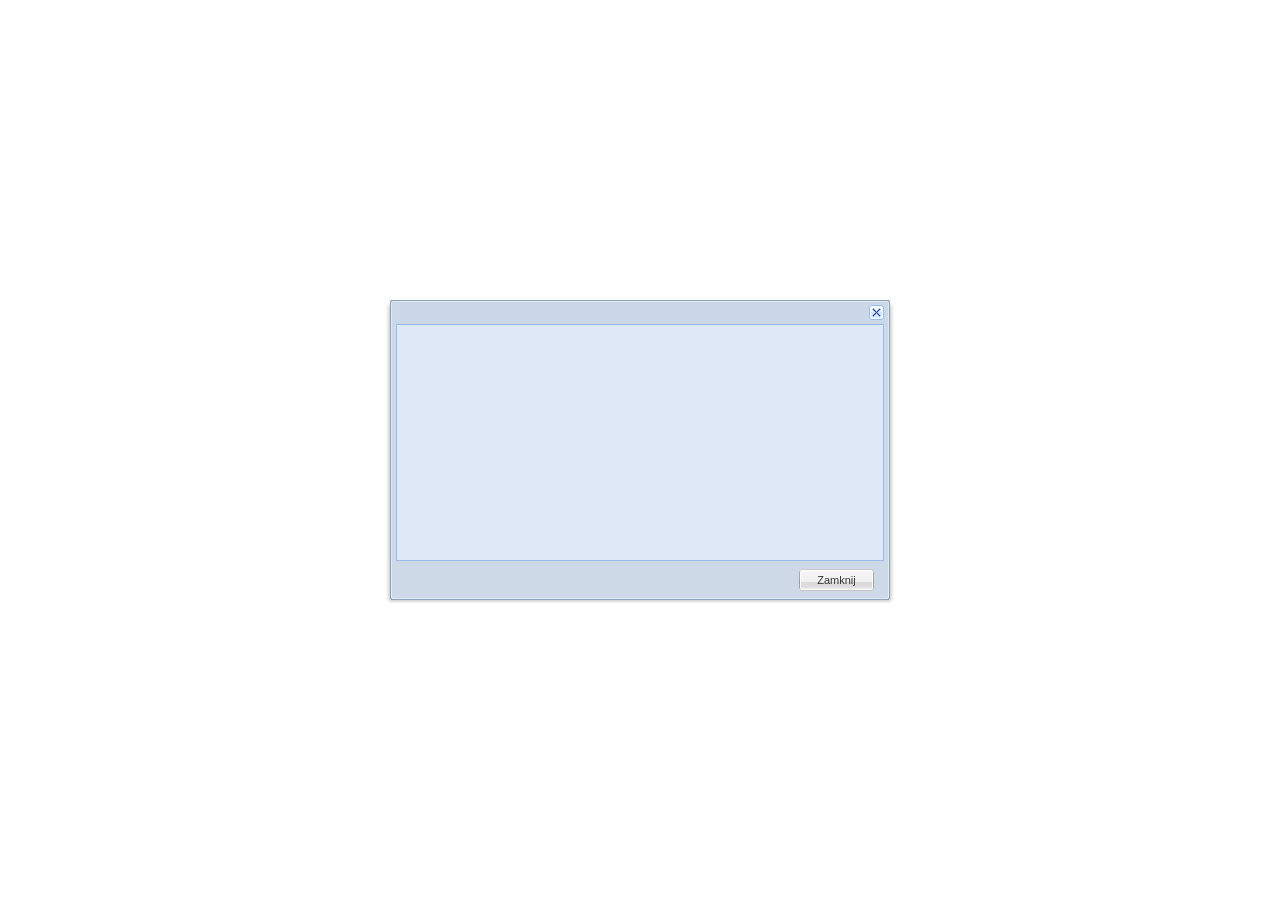
==== public/index.html @ 8df60eb4 "Extjs resources + application.js" ====
<!DOCTYPE html PUBLIC "-//W3C//DTD XHTML 1.0 Transitional//EN" "http://www.w3.org/TR/xhtml1/DTD/xhtml1-transitional.dtd">
<html>
  <head>
    <meta http-equiv="Content-type" content="text/html; charset=utf-8" />
    <title>Welcome to Navicyc</title>
    <link rel="stylesheet" type="text/css" href="stylesheets/extjs/ext-all.css"/>
    <script type="text/javascript" src="javascripts/extjs/ext-base.js">
    </script>
    <script type="text/javascript" src="javascripts/extjs/ext-all.js">
    </script>
    <script type="text/javascript" src="javascripts/application.js">
    </script>
  </head>
  <body>
  </body>
</html>
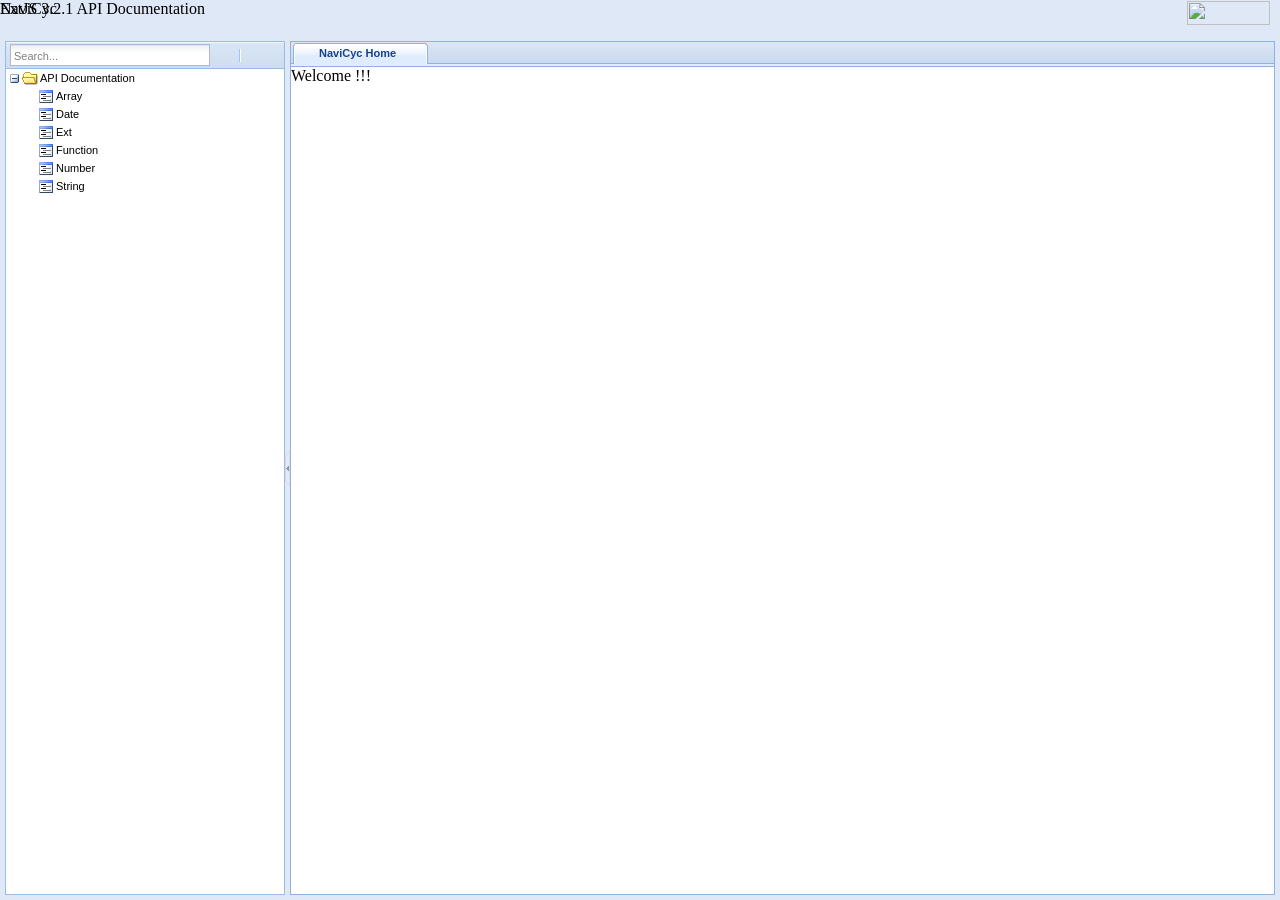
==== commit 8f39191e: "layout" ====
--- a/public/index.html
+++ b/public/index.html
@@ -2,15 +2,48 @@
 <html>
   <head>
     <meta http-equiv="Content-type" content="text/html; charset=utf-8" />
-    <title>Welcome to Navicyc</title>
+    <title>Welcome to NaviCyc</title>
     <link rel="stylesheet" type="text/css" href="stylesheets/extjs/ext-all.css"/>
     <script type="text/javascript" src="javascripts/extjs/ext-base.js">
     </script>
     <script type="text/javascript" src="javascripts/extjs/ext-all.js">
     </script>
+    <script type="text/javascript" src="javascripts/TabCloseMenu.js">
+    </script>
+    <script type="text/javascript" src="javascripts/docs.js">
+    </script>
+    <script type="text/javascript" src="javascripts/tree.js">
+    </script>
     <script type="text/javascript" src="javascripts/application.js">
     </script>
   </head>
-  <body>
+  <body scroll="no" id="docs">
+    <div id="loading-mask" style="">
+    </div>
+    <div id="loading">
+      <div class="loading-indicator">
+        <img src="resources/extanim32.gif" width="32" height="32" style="margin-right:8px;" align="absmiddle"/>Loading...
+      </div>
+    </div>
+    <div id="header">
+      <a href="http://extjs.com" style="float:right;margin-right:10px;"><img src="resources/extjs.gif" style="width:83px;height:24px;margin-top:1px;"/></a>
+      <div class="api-title">
+        ExtJS 3.2.1 API Documentation
+      </div>
+    </div>
+    <div id="header">
+      <div class="api-title">
+        NaviCyc
+      </div>
+    </div>
+    <div id="classes">
+    </div>
+    <div id="main">
+    </div>
+    <select id="search-options" style="display:none">
+      <option>Starts with</option>
+      <option>Ends with</option>
+      <option>Any Match</option>
+    </select>
   </body>
 </html>
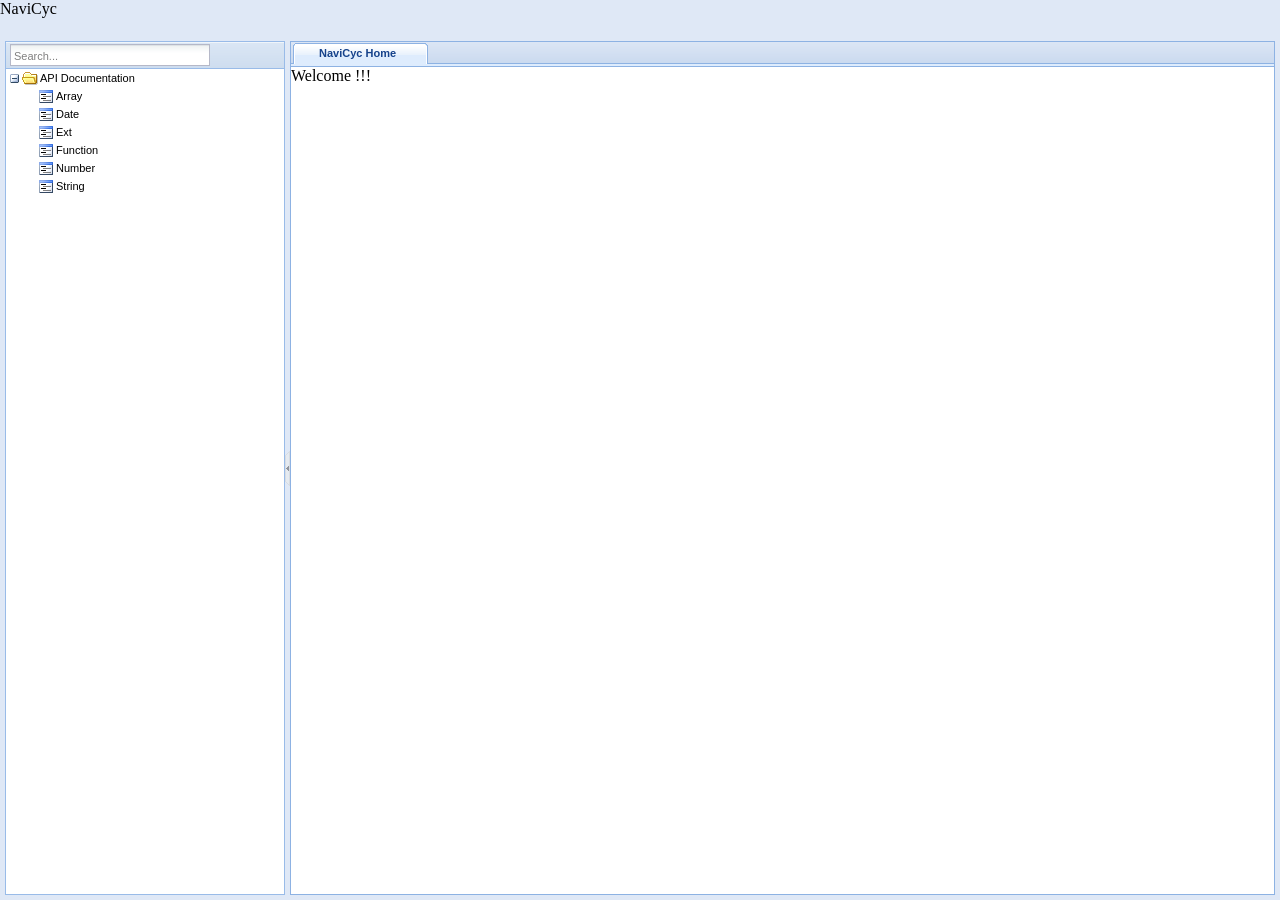
==== commit c938d1bd: "novigation" ====
--- a/public/index.html
+++ b/public/index.html
@@ -18,19 +18,6 @@
     </script>
   </head>
   <body scroll="no" id="docs">
-    <div id="loading-mask" style="">
-    </div>
-    <div id="loading">
-      <div class="loading-indicator">
-        <img src="resources/extanim32.gif" width="32" height="32" style="margin-right:8px;" align="absmiddle"/>Loading...
-      </div>
-    </div>
-    <div id="header">
-      <a href="http://extjs.com" style="float:right;margin-right:10px;"><img src="resources/extjs.gif" style="width:83px;height:24px;margin-top:1px;"/></a>
-      <div class="api-title">
-        ExtJS 3.2.1 API Documentation
-      </div>
-    </div>
     <div id="header">
       <div class="api-title">
         NaviCyc
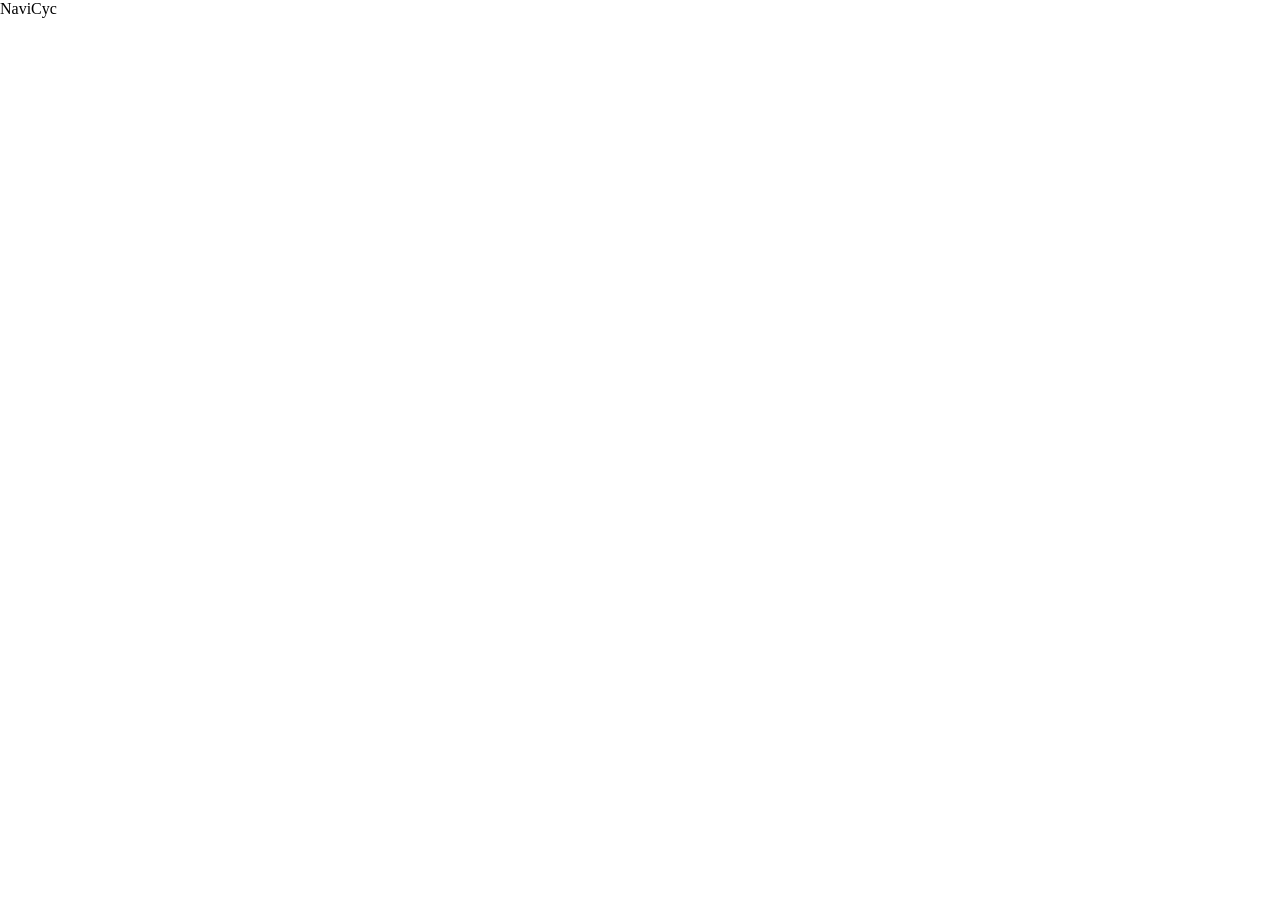
==== commit 79d42f9a: "connect with opencyc using cycr" ====
--- a/public/index.html
+++ b/public/index.html
@@ -10,9 +10,11 @@
     </script>
     <script type="text/javascript" src="javascripts/TabCloseMenu.js">
     </script>
-    <script type="text/javascript" src="javascripts/docs.js">
+    <script type="text/javascript" src="javascripts/DocPanel.js">
     </script>
-    <script type="text/javascript" src="javascripts/tree.js">
+    <script type="text/javascript" src="javascripts/MainPanel.js">
+    </script>
+    <script type="text/javascript" src="javascripts/SearchPanel.js">
     </script>
     <script type="text/javascript" src="javascripts/application.js">
     </script>
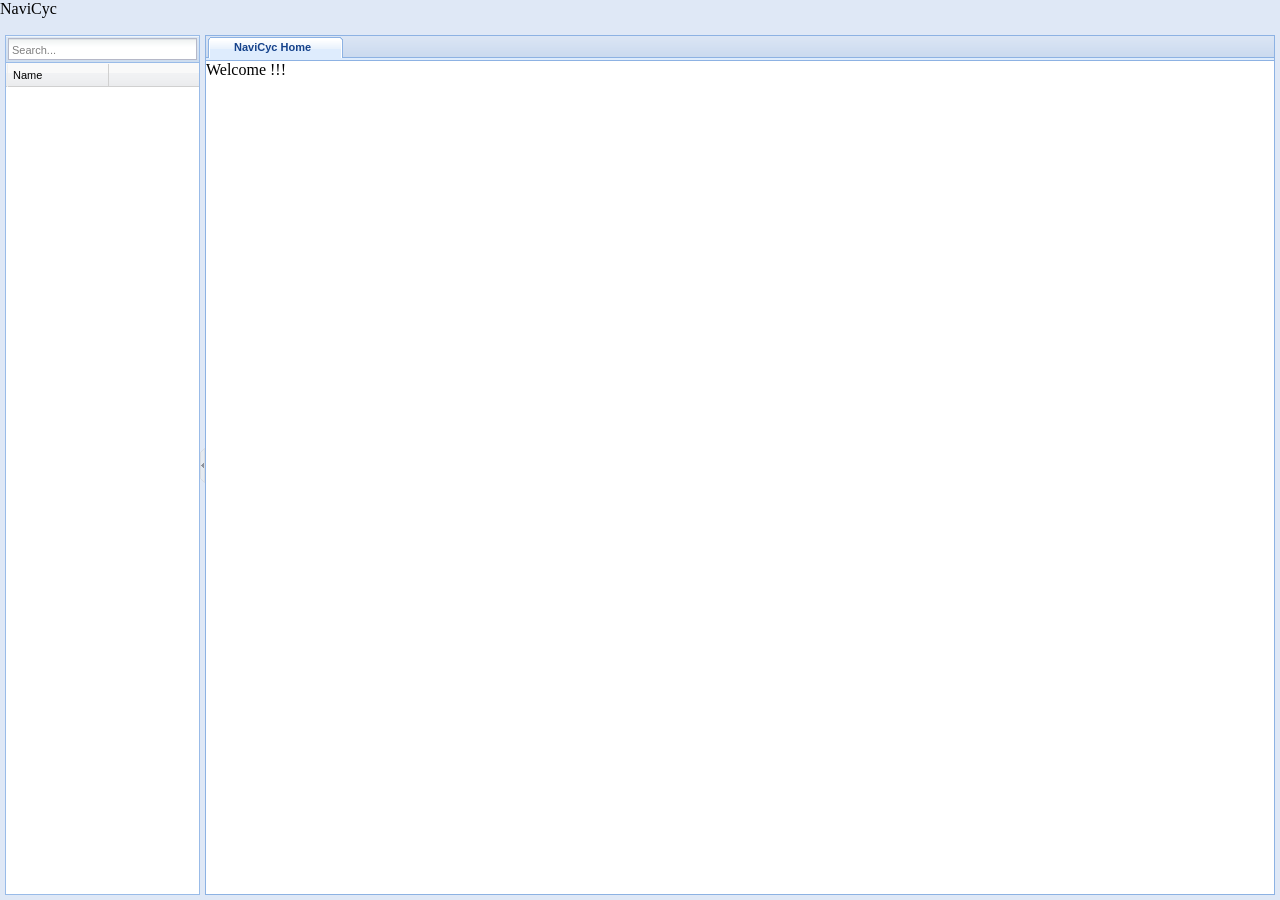
==== commit c07ac1da: "render json from symbol action" ====
--- a/public/index.html
+++ b/public/index.html
@@ -2,7 +2,7 @@
 <html>
   <head>
     <meta http-equiv="Content-type" content="text/html; charset=utf-8" />
-    <title>Welcome to NaviCyc</title>
+    <title>NaviCyc</title>
     <link rel="stylesheet" type="text/css" href="stylesheets/extjs/ext-all.css"/>
     <script type="text/javascript" src="javascripts/extjs/ext-base.js">
     </script>
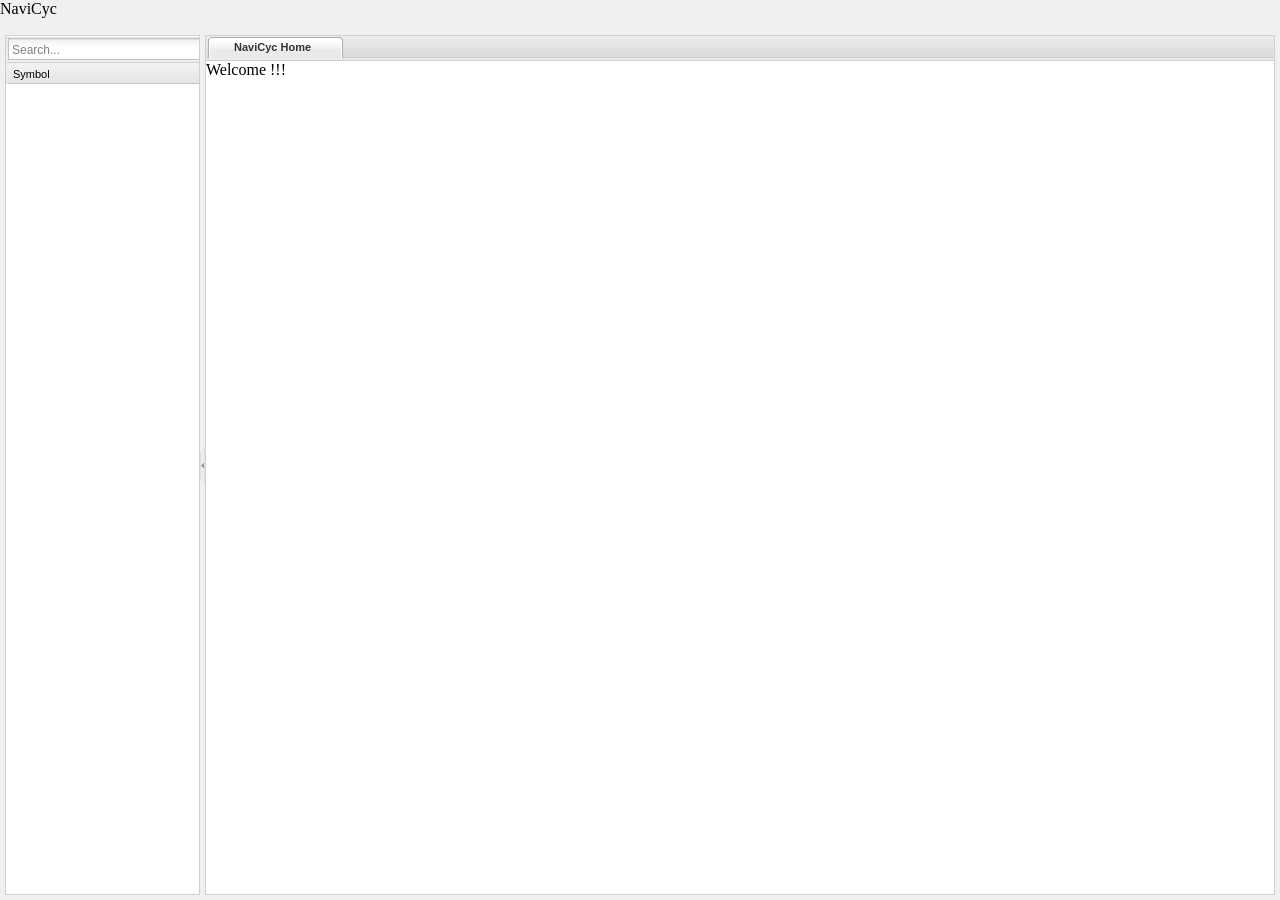
==== commit 49d7cfd2: "change theme to gray" ====
--- a/public/index.html
+++ b/public/index.html
@@ -1,9 +1,13 @@
-<!DOCTYPE html PUBLIC "-//W3C//DTD XHTML 1.0 Transitional//EN" "http://www.w3.org/TR/xhtml1/DTD/xhtml1-transitional.dtd">
+<!DOCTYPE html PUBLIC "-//W3C//DTD XHTML 1.0 Transitional//EN"
+        "http://www.w3.org/TR/xhtml1/DTD/xhtml1-transitional.dtd">
 <html>
-  <head>
-    <meta http-equiv="Content-type" content="text/html; charset=utf-8" />
+<head>
+    <meta http-equiv="Content-type" content="text/html; charset=utf-8"/>
     <title>NaviCyc</title>
-    <link rel="stylesheet" type="text/css" href="stylesheets/extjs/ext-all.css"/>
+
+    <link rel="stylesheet" type="text/css" href="stylesheets/extjs/ext-all-notheme.css"/>
+    <link rel="stylesheet" type="text/css" href="stylesheets/extjs/xtheme-gray.css"/>
+
     <script type="text/javascript" src="javascripts/extjs/ext-base.js">
     </script>
     <script type="text/javascript" src="javascripts/extjs/ext-all.js">
@@ -18,21 +22,21 @@
     </script>
     <script type="text/javascript" src="javascripts/application.js">
     </script>
-  </head>
-  <body scroll="no" id="docs">
-    <div id="header">
-      <div class="api-title">
+</head>
+<body scroll="no" id="docs">
+<div id="header">
+    <div class="api-title">
         NaviCyc
-      </div>
     </div>
-    <div id="classes">
-    </div>
-    <div id="main">
-    </div>
-    <select id="search-options" style="display:none">
-      <option>Starts with</option>
-      <option>Ends with</option>
-      <option>Any Match</option>
-    </select>
-  </body>
+</div>
+<div id="classes">
+</div>
+<div id="main">
+</div>
+<select id="search-options" style="display:none">
+    <option>Starts with</option>
+    <option>Ends with</option>
+    <option>Any Match</option>
+</select>
+</body>
 </html>
--- a/public/stylesheets/extjs/xtheme-gray.css
+++ b/public/stylesheets/extjs/xtheme-gray.css
@@ -0,0 +1,1654 @@
+/*!
+ * Ext JS Library 3.2.1
+ * Copyright(c) 2006-2010 Ext JS, Inc.
+ * licensing@extjs.com
+ * http://www.extjs.com/license
+ */
+.ext-el-mask {
+    background-color: #ccc;
+}
+
+.ext-el-mask-msg {
+    border-color:#999;
+    background-color:#ddd;
+    background-image:url(../images/gray/panel/white-top-bottom.gif);
+    background-position: 0 -1px;
+}
+.ext-el-mask-msg div {
+    background-color: #eee;
+    border-color:#d0d0d0;
+    color:#222;
+    font:normal 11px tahoma, arial, helvetica, sans-serif;
+}
+
+.x-mask-loading div {
+    background-color:#fbfbfb;
+    background-image:url(../images/default/grid/loading.gif);
+}
+
+.x-item-disabled {
+    color: gray;
+}
+
+.x-item-disabled * {
+    color: gray !important;
+}
+
+.x-splitbar-proxy {
+    background-color: #aaa;
+}
+
+.x-color-palette a {
+    border-color:#fff;
+}
+
+.x-color-palette a:hover, .x-color-palette a.x-color-palette-sel {
+    border-color:#CFCFCF;
+    background-color: #eaeaea;
+}
+
+.x-color-palette em:hover, .x-color-palette span:hover{   
+    background-color: #eaeaea;
+}
+
+.x-color-palette em {
+    border-color:#aca899;
+}
+
+.x-ie-shadow {
+    background-color:#777;
+}
+
+.x-shadow .xsmc {
+    background-image: url(../images/default/shadow-c.png);
+}
+
+.x-shadow .xsml, .x-shadow .xsmr {
+    background-image: url(../images/default/shadow-lr.png);
+}
+
+.x-shadow .xstl, .x-shadow .xstc,  .x-shadow .xstr, .x-shadow .xsbl, .x-shadow .xsbc, .x-shadow .xsbr{
+    background-image: url(../images/default/shadow.png);
+}
+
+.loading-indicator {
+    font-size: 11px;
+    background-image: url(../images/default/grid/loading.gif);
+}
+
+.x-spotlight {
+    background-color: #ccc;
+}.x-tab-panel-header, .x-tab-panel-footer {
+	background-color: #eaeaea;
+	border-color:#d0d0d0;
+    overflow:hidden;
+    zoom:1;
+}
+
+.x-tab-panel-header, .x-tab-panel-footer {
+	border-color:#d0d0d0;
+}
+
+ul.x-tab-strip-top{
+    background-color:#dbdbdb;
+	background-image: url(../images/gray/tabs/tab-strip-bg.gif);
+	border-bottom-color:#d0d0d0;
+}
+
+ul.x-tab-strip-bottom{
+    background-color:#dbdbdb;
+	background-image: url(../images/gray/tabs/tab-strip-btm-bg.gif);
+	border-top-color:#d0d0d0;
+}
+
+.x-tab-panel-header-plain .x-tab-strip-spacer,
+.x-tab-panel-footer-plain .x-tab-strip-spacer {
+    border-color:#d0d0d0;
+    background-color: #eaeaea;
+}
+
+.x-tab-strip span.x-tab-strip-text {
+	font:normal 11px tahoma,arial,helvetica;
+	color:#333;
+}
+
+.x-tab-strip-over span.x-tab-strip-text {
+	color:#111;
+}
+
+.x-tab-strip-active span.x-tab-strip-text {
+	color:#333;
+    font-weight:bold;
+}
+
+.x-tab-strip-disabled .x-tabs-text {
+	color:#aaaaaa;
+}
+
+.x-tab-strip-top .x-tab-right, .x-tab-strip-top .x-tab-left, .x-tab-strip-top .x-tab-strip-inner{
+	background-image: url(../images/gray/tabs/tabs-sprite.gif);
+}
+
+.x-tab-strip-bottom .x-tab-right {
+	background-image: url(../images/gray/tabs/tab-btm-inactive-right-bg.gif);
+}
+
+.x-tab-strip-bottom .x-tab-left {
+	background-image: url(../images/gray/tabs/tab-btm-inactive-left-bg.gif);
+}
+
+.x-tab-strip-bottom .x-tab-strip-over .x-tab-left {
+	background-image: url(../images/gray/tabs/tab-btm-over-left-bg.gif);
+}
+
+.x-tab-strip-bottom .x-tab-strip-over .x-tab-right {
+	background-image: url(../images/gray/tabs/tab-btm-over-right-bg.gif);
+}
+
+.x-tab-strip-bottom .x-tab-strip-active .x-tab-right {
+	background-image: url(../images/gray/tabs/tab-btm-right-bg.gif);
+}
+
+.x-tab-strip-bottom .x-tab-strip-active .x-tab-left {
+	background-image: url(../images/gray/tabs/tab-btm-left-bg.gif);
+}
+
+.x-tab-strip .x-tab-strip-closable a.x-tab-strip-close {
+	background-image:url(../images/gray/tabs/tab-close.gif);
+}
+
+.x-tab-strip .x-tab-strip-closable a.x-tab-strip-close:hover{
+	background-image:url(../images/gray/tabs/tab-close.gif);
+}
+
+.x-tab-panel-body {
+    border-color:#d0d0d0;
+    background-color:#fff;
+}
+
+.x-tab-panel-body-top {
+    border-top: 0 none;
+}
+
+.x-tab-panel-body-bottom {
+    border-bottom: 0 none;
+}
+
+.x-tab-scroller-left {
+    background-image:url(../images/gray/tabs/scroll-left.gif);
+    border-bottom-color:#d0d0d0;
+}
+
+.x-tab-scroller-left-over {
+    background-position: 0 0;
+}
+
+.x-tab-scroller-left-disabled {
+    background-position: -18px 0;
+    opacity:.5;
+    -moz-opacity:.5;
+    filter:alpha(opacity=50);
+    cursor:default;
+}
+
+.x-tab-scroller-right {
+    background-image:url(../images/gray/tabs/scroll-right.gif);
+    border-bottom-color:#d0d0d0;
+}
+
+.x-tab-panel-bbar .x-toolbar, .x-tab-panel-tbar .x-toolbar {
+    border-color:#d0d0d0;
+}
+.x-form-field{
+    font:normal 12px tahoma, arial, helvetica, sans-serif;
+}
+
+.x-form-text, textarea.x-form-field{
+    background-color:#fff;
+    background-image:url(../images/default/form/text-bg.gif);
+    border-color:#C1C1C1;
+}
+
+.x-form-select-one {
+    background-color:#fff;
+    border-color:#C1C1C1;
+}
+
+.x-form-check-group-label {
+    border-bottom: 1px solid #d0d0d0;
+    color: #333;
+}
+
+.x-editor .x-form-check-wrap {
+    background-color:#fff;
+}
+
+.x-form-field-wrap .x-form-trigger{
+    background-image:url(../images/gray/form/trigger.gif);
+    border-bottom-color:#b5b8c8;
+}
+
+.x-form-field-wrap .x-form-date-trigger{
+    background-image: url(../images/gray/form/date-trigger.gif);
+}
+
+.x-form-field-wrap .x-form-clear-trigger{
+    background-image: url(../images/gray/form/clear-trigger.gif);
+}
+
+.x-form-field-wrap .x-form-search-trigger{
+    background-image: url(../images/gray/form/search-trigger.gif);
+}
+
+.x-trigger-wrap-focus .x-form-trigger{
+    border-bottom-color: #777777;
+}
+
+.x-item-disabled .x-form-trigger-over{
+    border-bottom-color:#b5b8c8;
+}
+
+.x-item-disabled .x-form-trigger-click{
+    border-bottom-color:#b5b8c8;
+}
+
+.x-form-focus, textarea.x-form-focus{
+	border-color:#777777;
+}
+
+.x-form-invalid, textarea.x-form-invalid{
+    background-color:#fff;
+	background-image:url(../images/default/grid/invalid_line.gif);
+	border-color:#c30;
+}
+
+.ext-webkit .x-form-invalid{
+	background-color:#fee;
+	border-color:#ff7870;
+}
+
+.x-form-inner-invalid, textarea.x-form-inner-invalid{
+    background-color:#fff;
+	background-image:url(../images/default/grid/invalid_line.gif);
+}
+
+.x-form-grow-sizer {
+	font:normal 12px tahoma, arial, helvetica, sans-serif;
+}
+
+.x-form-item {
+    font:normal 12px tahoma, arial, helvetica, sans-serif;
+}
+
+.x-form-invalid-msg {
+    color:#c0272b;
+    font:normal 11px tahoma, arial, helvetica, sans-serif;
+    background-image:url(../images/default/shared/warning.gif);
+}
+
+.x-form-empty-field {
+    color:gray;
+}
+
+.x-small-editor .x-form-field {
+    font:normal 11px arial, tahoma, helvetica, sans-serif;
+}
+
+.ext-webkit .x-small-editor .x-form-field {
+    font:normal 12px arial, tahoma, helvetica, sans-serif;
+}
+
+.x-form-invalid-icon {
+    background-image:url(../images/default/form/exclamation.gif);
+}
+
+.x-fieldset {
+    border-color:#CCCCCC;
+}
+
+.x-fieldset legend {
+    font:bold 11px tahoma, arial, helvetica, sans-serif;
+    color:#777777;
+}.x-btn{
+	font:normal 11px tahoma, verdana, helvetica;
+}
+
+.x-btn button{
+    font:normal 11px arial,tahoma,verdana,helvetica;
+    color:#333;
+}
+
+.x-btn em {
+    font-style:normal;
+    font-weight:normal;
+}
+
+.x-btn-tl, .x-btn-tr, .x-btn-tc, .x-btn-ml, .x-btn-mr, .x-btn-mc, .x-btn-bl, .x-btn-br, .x-btn-bc{
+	background-image:url(../images/gray/button/btn.gif);
+}
+
+.x-btn-click .x-btn-text, .x-btn-menu-active .x-btn-text, .x-btn-pressed .x-btn-text{
+    color:#000;
+}
+
+.x-btn-disabled *{
+	color:gray !important;
+}
+
+.x-btn-mc em.x-btn-arrow {
+    background-image:url(../images/default/button/arrow.gif);
+}
+
+.x-btn-mc em.x-btn-split {
+    background-image:url(../images/default/button/s-arrow.gif);
+}
+
+.x-btn-over .x-btn-mc em.x-btn-split, .x-btn-click .x-btn-mc em.x-btn-split, .x-btn-menu-active .x-btn-mc em.x-btn-split, .x-btn-pressed .x-btn-mc em.x-btn-split {
+    background-image:url(../images/gray/button/s-arrow-o.gif);
+}
+
+.x-btn-mc em.x-btn-arrow-bottom {
+    background-image:url(../images/default/button/s-arrow-b-noline.gif);
+}
+
+.x-btn-mc em.x-btn-split-bottom {
+    background-image:url(../images/default/button/s-arrow-b.gif);
+}
+
+.x-btn-over .x-btn-mc em.x-btn-split-bottom, .x-btn-click .x-btn-mc em.x-btn-split-bottom, .x-btn-menu-active .x-btn-mc em.x-btn-split-bottom, .x-btn-pressed .x-btn-mc em.x-btn-split-bottom {
+    background-image:url(../images/gray/button/s-arrow-bo.gif);
+}
+
+.x-btn-group-header {
+    color: #666;
+}
+
+.x-btn-group-tc {
+	background-image: url(../images/gray/button/group-tb.gif);
+}
+
+.x-btn-group-tl {
+	background-image: url(../images/gray/button/group-cs.gif);
+}
+
+.x-btn-group-tr {
+	background-image: url(../images/gray/button/group-cs.gif);
+}
+
+.x-btn-group-bc {
+	background-image: url(../images/gray/button/group-tb.gif);
+}
+
+.x-btn-group-bl {
+	background-image: url(../images/gray/button/group-cs.gif);
+}
+
+.x-btn-group-br {
+	background-image: url(../images/gray/button/group-cs.gif);
+}
+
+.x-btn-group-ml {
+	background-image: url(../images/gray/button/group-lr.gif);
+}
+.x-btn-group-mr {
+	background-image: url(../images/gray/button/group-lr.gif);
+}
+
+.x-btn-group-notitle .x-btn-group-tc {
+	background-image: url(../images/gray/button/group-tb.gif);
+}
+.x-toolbar{
+	border-color:#d0d0d0;
+    background-color:#f0f0f0;
+    background-image:url(../images/gray/toolbar/bg.gif);
+}
+
+.x-toolbar td,.x-toolbar span,.x-toolbar input,.x-toolbar div,.x-toolbar select,.x-toolbar label{
+    font:normal 11px arial,tahoma, helvetica, sans-serif;
+}
+
+.x-toolbar .x-item-disabled {
+	color:gray;
+}
+
+.x-toolbar .x-item-disabled * {
+	color:gray;
+}
+
+.x-toolbar .x-btn-mc em.x-btn-split {
+    background-image:url(../images/default/button/s-arrow-noline.gif);
+}
+
+.x-toolbar .x-btn-over .x-btn-mc em.x-btn-split, .x-toolbar .x-btn-click .x-btn-mc em.x-btn-split, 
+.x-toolbar .x-btn-menu-active .x-btn-mc em.x-btn-split, .x-toolbar .x-btn-pressed .x-btn-mc em.x-btn-split 
+{
+    background-image:url(../images/gray/button/s-arrow-o.gif);
+}
+
+.x-toolbar .x-btn-mc em.x-btn-split-bottom {
+    background-image:url(../images/default/button/s-arrow-b-noline.gif);
+}
+
+.x-toolbar .x-btn-over .x-btn-mc em.x-btn-split-bottom, .x-toolbar .x-btn-click .x-btn-mc em.x-btn-split-bottom, 
+.x-toolbar .x-btn-menu-active .x-btn-mc em.x-btn-split-bottom, .x-toolbar .x-btn-pressed .x-btn-mc em.x-btn-split-bottom 
+{
+    background-image:url(../images/gray/button/s-arrow-bo.gif);
+}
+
+.x-toolbar .xtb-sep {
+	background-image: url(../images/default/grid/grid-split.gif);
+}
+
+.x-tbar-page-first{
+	background-image: url(../images/gray/grid/page-first.gif) !important;
+}
+
+.x-tbar-loading{
+	background-image: url(../images/gray/grid/refresh.gif) !important;
+}
+
+.x-tbar-page-last{
+	background-image: url(../images/gray/grid/page-last.gif) !important;
+}
+
+.x-tbar-page-next{
+	background-image: url(../images/gray/grid/page-next.gif) !important;
+}
+
+.x-tbar-page-prev{
+	background-image: url(../images/gray/grid/page-prev.gif) !important;
+}
+
+.x-item-disabled .x-tbar-loading{
+	background-image: url(../images/default/grid/loading.gif) !important;
+}
+
+.x-item-disabled .x-tbar-page-first{
+	background-image: url(../images/default/grid/page-first-disabled.gif) !important;
+}
+
+.x-item-disabled .x-tbar-page-last{
+	background-image: url(../images/default/grid/page-last-disabled.gif) !important;
+}
+
+.x-item-disabled .x-tbar-page-next{
+	background-image: url(../images/default/grid/page-next-disabled.gif) !important;
+}
+
+.x-item-disabled .x-tbar-page-prev{
+	background-image: url(../images/default/grid/page-prev-disabled.gif) !important;
+}
+
+.x-paging-info {
+    color:#444;
+}
+
+.x-toolbar-more-icon {
+    background-image: url(../images/gray/toolbar/more.gif) !important;
+}
+.x-resizable-handle {
+	background-color:#fff;
+}
+
+.x-resizable-over .x-resizable-handle-east, .x-resizable-pinned .x-resizable-handle-east,
+.x-resizable-over .x-resizable-handle-west, .x-resizable-pinned .x-resizable-handle-west
+{
+    background-image:url(../images/gray/sizer/e-handle.gif);
+}
+
+.x-resizable-over .x-resizable-handle-south, .x-resizable-pinned .x-resizable-handle-south,
+.x-resizable-over .x-resizable-handle-north, .x-resizable-pinned .x-resizable-handle-north
+{
+    background-image:url(../images/gray/sizer/s-handle.gif);
+}
+
+.x-resizable-over .x-resizable-handle-north, .x-resizable-pinned .x-resizable-handle-north{
+    background-image:url(../images/gray/sizer/s-handle.gif);
+}
+.x-resizable-over .x-resizable-handle-southeast, .x-resizable-pinned .x-resizable-handle-southeast{
+    background-image:url(../images/gray/sizer/se-handle.gif);
+}
+.x-resizable-over .x-resizable-handle-northwest, .x-resizable-pinned .x-resizable-handle-northwest{
+    background-image:url(../images/gray/sizer/nw-handle.gif);
+}
+.x-resizable-over .x-resizable-handle-northeast, .x-resizable-pinned .x-resizable-handle-northeast{
+    background-image:url(../images/gray/sizer/ne-handle.gif);
+}
+.x-resizable-over .x-resizable-handle-southwest, .x-resizable-pinned .x-resizable-handle-southwest{
+    background-image:url(../images/gray/sizer/sw-handle.gif);
+}
+.x-resizable-proxy{
+    border-color:#565656;
+}
+.x-resizable-overlay{
+    background-color:#fff;
+}
+.x-grid3 {
+    background-color:#fff;
+}
+
+.x-grid-panel .x-panel-mc .x-panel-body {
+    border-color:#d0d0d0;
+}
+
+.x-grid3-hd-row td, .x-grid3-row td, .x-grid3-summary-row td{
+	font:normal 11px arial, tahoma, helvetica, sans-serif;
+}
+
+.x-grid3-hd-row td {
+    border-left-color:#eee;
+    border-right-color:#d0d0d0;
+}
+
+.x-grid-row-loading {
+    background-color: #fff;
+    background-image:url(../images/default/shared/loading-balls.gif);
+}
+
+.x-grid3-row {
+    border-color:#ededed;
+    border-top-color:#fff;
+}
+
+.x-grid3-row-alt{
+	background-color:#fafafa;
+}
+
+.x-grid3-row-over {
+	border-color:#ddd;
+    background-color:#efefef;
+    background-image:url(../images/default/grid/row-over.gif);
+}
+
+.x-grid3-resize-proxy {
+    background-color:#777;
+}
+
+.x-grid3-resize-marker {
+    background-color:#777;
+}
+
+.x-grid3-header{
+    background-color:#f9f9f9;
+	background-image:url(../images/gray/grid/grid3-hrow2.gif);
+}
+
+.x-grid3-header-pop {
+    border-left-color:#d0d0d0;
+}
+
+.x-grid3-header-pop-inner {
+    border-left-color:#eee;
+    background-image:url(../images/default/grid/hd-pop.gif);
+}
+
+td.x-grid3-hd-over, td.sort-desc, td.sort-asc, td.x-grid3-hd-menu-open {
+    border-left-color:#ACACAC;
+    border-right-color:#ACACAC;
+}
+
+td.x-grid3-hd-over .x-grid3-hd-inner, td.sort-desc .x-grid3-hd-inner, td.sort-asc .x-grid3-hd-inner, td.x-grid3-hd-menu-open .x-grid3-hd-inner {
+    background-color:#f9f9f9;
+    background-image:url(../images/gray/grid/grid3-hrow-over2.gif);
+
+}
+
+.sort-asc .x-grid3-sort-icon {
+	background-image: url(../images/gray/grid/sort_asc.gif);
+}
+
+.sort-desc .x-grid3-sort-icon {
+	background-image: url(../images/gray/grid/sort_desc.gif);
+}
+
+.x-grid3-cell-text, .x-grid3-hd-text {
+	color:#000;
+}
+
+.x-grid3-split {
+	background-image: url(../images/default/grid/grid-split.gif);
+}
+
+.x-grid3-hd-text {
+	color:#333;
+}
+
+.x-dd-drag-proxy .x-grid3-hd-inner{
+    background-color:#f9f9f9;
+	background-image:url(../images/gray/grid/grid3-hrow-over2.gif);
+	border-color:#ACACAC;
+}
+
+.col-move-top{
+	background-image:url(../images/gray/grid/col-move-top.gif);
+}
+
+.col-move-bottom{
+	background-image:url(../images/gray/grid/col-move-bottom.gif);
+}
+
+.x-grid3-row-selected {
+	background-color:#CCCCCC !important;
+	background-image: none;
+	border-color:#ACACAC;
+}
+
+.x-grid3-cell-selected{
+	background-color: #CBCBCB !important;
+	color:#000;
+}
+
+.x-grid3-cell-selected span{
+	color:#000 !important;
+}
+
+.x-grid3-cell-selected .x-grid3-cell-text{
+	color:#000;
+}
+
+.x-grid3-locked td.x-grid3-row-marker, .x-grid3-locked .x-grid3-row-selected td.x-grid3-row-marker{
+    background-color:#ebeadb !important;
+    background-image:url(../images/default/grid/grid-hrow.gif) !important;
+    color:#000;
+    border-top-color:#fff;
+    border-right-color:#6fa0df !important;
+}
+
+.x-grid3-locked td.x-grid3-row-marker div, .x-grid3-locked .x-grid3-row-selected td.x-grid3-row-marker div{
+    color:#333 !important;
+}
+
+.x-grid3-dirty-cell {
+    background-image:url(../images/default/grid/dirty.gif);
+}
+
+.x-grid3-topbar, .x-grid3-bottombar{
+	font:normal 11px arial, tahoma, helvetica, sans-serif;
+}
+
+.x-grid3-bottombar .x-toolbar{
+	border-top-color:#a9bfd3;
+}
+
+.x-props-grid .x-grid3-td-name .x-grid3-cell-inner{
+	background-image:url(../images/default/grid/grid3-special-col-bg.gif) !important;
+    color:#000 !important;
+}
+
+.x-props-grid .x-grid3-body .x-grid3-td-name{
+    background-color:#fff !important;
+    border-right-color:#eee;
+}
+
+.xg-hmenu-sort-asc .x-menu-item-icon{
+	background-image: url(../images/default/grid/hmenu-asc.gif);
+}
+
+.xg-hmenu-sort-desc .x-menu-item-icon{
+	background-image: url(../images/default/grid/hmenu-desc.gif);
+}
+
+.xg-hmenu-lock .x-menu-item-icon{
+	background-image: url(../images/default/grid/hmenu-lock.gif);
+}
+
+.xg-hmenu-unlock .x-menu-item-icon{
+	background-image: url(../images/default/grid/hmenu-unlock.gif);
+}
+
+.x-grid3-hd-btn {
+    background-color:#f9f9f9;
+    background-image:url(../images/gray/grid/grid3-hd-btn.gif);
+}
+
+.x-grid3-body .x-grid3-td-expander {
+    background-image:url(../images/default/grid/grid3-special-col-bg.gif);
+}
+
+.x-grid3-row-expander {
+    background-image:url(../images/gray/grid/row-expand-sprite.gif);
+}
+
+.x-grid3-body .x-grid3-td-checker {
+    background-image: url(../images/default/grid/grid3-special-col-bg.gif);
+}
+
+.x-grid3-row-checker, .x-grid3-hd-checker {
+    background-image:url(../images/default/grid/row-check-sprite.gif);
+}
+
+.x-grid3-body .x-grid3-td-numberer {
+    background-image:url(../images/default/grid/grid3-special-col-bg.gif);
+}
+
+.x-grid3-body .x-grid3-td-numberer .x-grid3-cell-inner {
+	color:#444;
+}
+
+.x-grid3-body .x-grid3-td-row-icon {
+    background-image:url(../images/default/grid/grid3-special-col-bg.gif);
+}
+
+.x-grid3-body .x-grid3-row-selected .x-grid3-td-numberer,
+.x-grid3-body .x-grid3-row-selected .x-grid3-td-checker,
+.x-grid3-body .x-grid3-row-selected .x-grid3-td-expander {
+	background-image:url(../images/gray/grid/grid3-special-col-sel-bg.gif);
+}
+
+.x-grid3-check-col {
+	background-image:url(../images/default/menu/unchecked.gif);
+}
+
+.x-grid3-check-col-on {
+	background-image:url(../images/default/menu/checked.gif);
+}
+
+.x-grid-group, .x-grid-group-body, .x-grid-group-hd {
+    zoom:1;
+}
+
+.x-grid-group-hd {
+    border-bottom-color:#d0d0d0;
+}
+
+.x-grid-group-hd div.x-grid-group-title {
+    background-image:url(../images/gray/grid/group-collapse.gif);
+    color:#5F5F5F;
+    font:bold 11px tahoma, arial, helvetica, sans-serif;
+}
+
+.x-grid-group-collapsed .x-grid-group-hd div.x-grid-group-title {
+    background-image:url(../images/gray/grid/group-expand.gif);
+}
+
+.x-group-by-icon {
+    background-image:url(../images/default/grid/group-by.gif);
+}
+
+.x-cols-icon {
+    background-image:url(../images/default/grid/columns.gif);
+}
+
+.x-show-groups-icon {
+    background-image:url(../images/default/grid/group-by.gif);
+}
+
+.x-grid-empty {
+    color:gray;
+    font:normal 11px tahoma, arial, helvetica, sans-serif;
+}
+
+.x-grid-with-col-lines .x-grid3-row td.x-grid3-cell {
+    border-right-color:#ededed;
+}
+
+.x-grid-with-col-lines .x-grid3-row{
+    border-top-color:#ededed;
+}
+
+.x-grid-with-col-lines .x-grid3-row-selected {
+	border-top-color:#B9B9B9;
+}
+.x-dd-drag-ghost{
+	color:#000;
+	font: normal 11px arial, helvetica, sans-serif;
+    border-color: #ddd #bbb #bbb #ddd;
+	background-color:#fff;
+}
+
+.x-dd-drop-nodrop .x-dd-drop-icon{
+  background-image: url(../images/default/dd/drop-no.gif);
+}
+
+.x-dd-drop-ok .x-dd-drop-icon{
+  background-image: url(../images/default/dd/drop-yes.gif);
+}
+
+.x-dd-drop-ok-add .x-dd-drop-icon{
+  background-image: url(../images/default/dd/drop-add.gif);
+}
+
+.x-view-selector {
+    background-color:#D6D6D6;
+    border-color:#888888;
+}.x-tree-node-expanded .x-tree-node-icon{
+	background-image:url(../images/default/tree/folder-open.gif);
+}
+
+.x-tree-node-leaf .x-tree-node-icon{
+	background-image:url(../images/default/tree/leaf.gif);
+}
+
+.x-tree-node-collapsed .x-tree-node-icon{
+	background-image:url(../images/default/tree/folder.gif);
+}
+
+.x-tree-node-loading .x-tree-node-icon{
+	background-image:url(../images/default/tree/loading.gif) !important;
+}
+
+.x-tree-node .x-tree-node-inline-icon {
+    background-image: none;
+}
+
+.x-tree-node-loading a span{
+	 font-style: italic;
+	 color:#444444;
+}
+
+.ext-ie .x-tree-node-el input {
+    width:15px;
+    height:15px;
+}
+
+.x-tree-lines .x-tree-elbow{
+	background-image:url(../images/default/tree/elbow.gif);
+}
+
+.x-tree-lines .x-tree-elbow-plus{
+	background-image:url(../images/default/tree/elbow-plus.gif);
+}
+
+.x-tree-lines .x-tree-elbow-minus{
+	background-image:url(../images/default/tree/elbow-minus.gif);
+}
+
+.x-tree-lines .x-tree-elbow-end{
+	background-image:url(../images/default/tree/elbow-end.gif);
+}
+
+.x-tree-lines .x-tree-elbow-end-plus{
+	background-image:url(../images/gray/tree/elbow-end-plus.gif);
+}
+
+.x-tree-lines .x-tree-elbow-end-minus{
+	background-image:url(../images/gray/tree/elbow-end-minus.gif);
+}
+
+.x-tree-lines .x-tree-elbow-line{
+	background-image:url(../images/default/tree/elbow-line.gif);
+}
+
+.x-tree-no-lines .x-tree-elbow-plus{
+	background-image:url(../images/default/tree/elbow-plus-nl.gif);
+}
+
+.x-tree-no-lines .x-tree-elbow-minus{
+	background-image:url(../images/default/tree/elbow-minus-nl.gif);
+}
+
+.x-tree-no-lines .x-tree-elbow-end-plus{
+	background-image:url(../images/gray/tree/elbow-end-plus-nl.gif);
+}
+
+.x-tree-no-lines .x-tree-elbow-end-minus{
+	background-image:url(../images/gray/tree/elbow-end-minus-nl.gif);
+}
+
+.x-tree-arrows .x-tree-elbow-plus{
+    background-image:url(../images/gray/tree/arrows.gif);
+}
+
+.x-tree-arrows .x-tree-elbow-minus{
+    background-image:url(../images/gray/tree/arrows.gif);
+}
+
+.x-tree-arrows .x-tree-elbow-end-plus{
+    background-image:url(../images/gray/tree/arrows.gif);
+}
+
+.x-tree-arrows .x-tree-elbow-end-minus{
+    background-image:url(../images/gray/tree/arrows.gif);
+}
+
+.x-tree-node{
+	color:#000;
+	font: normal 11px arial, tahoma, helvetica, sans-serif;
+}
+
+.x-tree-node a, .x-dd-drag-ghost a{
+	color:#000;
+}
+
+.x-tree-node a span, .x-dd-drag-ghost a span{
+	color:#000;
+}
+
+.x-tree-node .x-tree-node-disabled a span{
+	color:gray !important;
+}
+
+.x-tree-node div.x-tree-drag-insert-below{
+ 	 border-bottom-color:#36c;
+}
+
+.x-tree-node div.x-tree-drag-insert-above{
+	 border-top-color:#36c;
+}
+
+.x-tree-dd-underline .x-tree-node div.x-tree-drag-insert-below a{
+ 	 border-bottom-color:#36c;
+}
+
+.x-tree-dd-underline .x-tree-node div.x-tree-drag-insert-above a{
+	 border-top-color:#36c;
+}
+
+.x-tree-node .x-tree-drag-append a span{
+	 background-color:#ddd;
+	 border-color:gray;
+}
+
+.x-tree-node .x-tree-node-over {
+	background-color: #eee;
+}
+
+.x-tree-node .x-tree-selected {
+	background-color: #ddd;
+}
+
+.x-tree-drop-ok-append .x-dd-drop-icon{
+  background-image: url(../images/default/tree/drop-add.gif);
+}
+
+.x-tree-drop-ok-above .x-dd-drop-icon{
+  background-image: url(../images/default/tree/drop-over.gif);
+}
+
+.x-tree-drop-ok-below .x-dd-drop-icon{
+  background-image: url(../images/default/tree/drop-under.gif);
+}
+
+.x-tree-drop-ok-between .x-dd-drop-icon{
+  background-image: url(../images/default/tree/drop-between.gif);
+}
+.x-date-picker {
+    border-color:#585858;
+    background-color:#fff;
+}
+
+.x-date-middle,.x-date-left,.x-date-right {
+	background-image: url(../images/gray/shared/hd-sprite.gif);
+	color:#fff;
+	font:bold 11px "sans serif", tahoma, verdana, helvetica;
+}
+
+.x-date-middle .x-btn .x-btn-text {
+    color:#fff;
+}
+
+.x-date-middle .x-btn-mc em.x-btn-arrow {
+    background-image:url(../images/gray/toolbar/btn-arrow-light.gif);
+}
+
+.x-date-right a {
+    background-image: url(../images/gray/shared/right-btn.gif);
+}
+
+.x-date-left a{
+	background-image: url(../images/gray/shared/left-btn.gif);
+}
+
+.x-date-inner th {
+    background-color:#D8D8D8;
+    background-image: url(../images/gray/panel/white-top-bottom.gif);
+	border-bottom-color:#AFAFAF;
+    font:normal 10px arial, helvetica,tahoma,sans-serif;
+	color:#595959;
+}
+
+.x-date-inner td {
+    border-color:#fff;
+}
+
+.x-date-inner a {
+    font:normal 11px arial, helvetica,tahoma,sans-serif;
+    color:#000;
+}
+
+.x-date-inner .x-date-active{
+	color:#000;
+}
+
+.x-date-inner .x-date-selected a{
+    background-image: none;
+    background-color:#D8D8D8;
+	border-color:#DCDCDC;
+}
+
+.x-date-inner .x-date-today a{
+	border-color:darkred;
+}
+
+.x-date-inner .x-date-selected span{
+    font-weight:bold;
+}
+
+.x-date-inner .x-date-prevday a,.x-date-inner .x-date-nextday a {
+	color:#aaa;
+}
+
+.x-date-bottom {
+    border-top-color:#AFAFAF;
+    background-color:#D8D8D8;
+    background:#D8D8D8 url(../images/gray/panel/white-top-bottom.gif) 0 -2px;
+}
+
+.x-date-inner a:hover, .x-date-inner .x-date-disabled a:hover{
+    color:#000;
+    background-color:#D8D8D8;
+}
+
+.x-date-inner .x-date-disabled a {
+	background-color:#eee;
+	color:#bbb;
+}
+
+.x-date-mmenu{
+    background-color:#eee !important;
+}
+
+.x-date-mmenu .x-menu-item {
+	font-size:10px;
+	color:#000;
+}
+
+.x-date-mp {
+	background-color:#fff;
+}
+
+.x-date-mp td {
+	font:normal 11px arial, helvetica,tahoma,sans-serif;
+}
+
+.x-date-mp-btns button {
+	background-color:#4E565F;
+	color:#fff;
+	border-color:#C0C0C0 #434343 #434343 #C0C0C0;
+	font:normal 11px arial, helvetica,tahoma,sans-serif;
+}
+
+.x-date-mp-btns {
+    background-color:#D8D8D8;
+    background:#D8D8D8 url(../images/gray/panel/white-top-bottom.gif) 0 -2px;
+}
+
+.x-date-mp-btns td {
+	border-top-color:#AFAFAF;
+}
+
+td.x-date-mp-month a,td.x-date-mp-year a {
+	color: #333;
+}
+
+td.x-date-mp-month a:hover,td.x-date-mp-year a:hover {
+	color:#333;
+	background-color:#FDFDFD;
+}
+
+td.x-date-mp-sel a {
+    background-color:#D8D8D8;
+    background:#D8D8D8 url(../images/gray/panel/white-top-bottom.gif) 0 -2px;
+	border-color:#DCDCDC;
+}
+
+.x-date-mp-ybtn a {
+    background-image:url(../images/gray/panel/tool-sprites.gif);
+}
+
+td.x-date-mp-sep {
+   border-right-color:#D7D7D7;
+}.x-tip .x-tip-close{
+	background-image: url(../images/gray/qtip/close.gif);
+}
+
+.x-tip .x-tip-tc, .x-tip .x-tip-tl, .x-tip .x-tip-tr, .x-tip .x-tip-bc, .x-tip .x-tip-bl, .x-tip .x-tip-br, .x-tip .x-tip-ml, .x-tip .x-tip-mr {
+	background-image: url(../images/gray/qtip/tip-sprite.gif);
+}
+
+.x-tip .x-tip-mc {
+    font: normal 11px tahoma,arial,helvetica,sans-serif;
+}
+.x-tip .x-tip-ml {
+	background-color: #fff;
+}
+
+.x-tip .x-tip-header-text {
+    font: bold 11px tahoma,arial,helvetica,sans-serif;
+    color:#444;
+}
+
+.x-tip .x-tip-body {
+    font: normal 11px tahoma,arial,helvetica,sans-serif;
+    color:#444;
+}
+
+.x-form-invalid-tip .x-tip-tc, .x-form-invalid-tip .x-tip-tl, .x-form-invalid-tip .x-tip-tr, .x-form-invalid-tip .x-tip-bc,
+.x-form-invalid-tip .x-tip-bl, .x-form-invalid-tip .x-tip-br, .x-form-invalid-tip .x-tip-ml, .x-form-invalid-tip .x-tip-mr
+{
+	background-image: url(../images/default/form/error-tip-corners.gif);
+}
+
+.x-form-invalid-tip .x-tip-body {
+    background-image:url(../images/default/form/exclamation.gif);
+}
+
+.x-tip-anchor {
+    background-image:url(../images/gray/qtip/tip-anchor-sprite.gif);
+}.x-menu {
+    background-color:#f0f0f0;
+	background-image:url(../images/default/menu/menu.gif);
+}
+
+.x-menu-floating{
+    border-color:#7D7D7D;
+}
+
+.x-menu-nosep {
+	background-image:none;
+}
+
+.x-menu-list-item{
+	font:normal 11px arial,tahoma,sans-serif;
+}
+
+.x-menu-item-arrow{
+	background-image:url(../images/gray/menu/menu-parent.gif);
+}
+
+.x-menu-sep {
+    background-color:#e0e0e0;
+	border-bottom-color:#fff;
+}
+
+a.x-menu-item {
+	color:#222;
+}
+
+.x-menu-item-active {
+    background-image: url(../images/gray/menu/item-over.gif);
+	background-color: #f1f1f1;
+    border-color:#ACACAC;
+}
+
+.x-menu-item-active a.x-menu-item {
+	border-color:#ACACAC;
+}
+
+.x-menu-check-item .x-menu-item-icon{
+	background-image:url(../images/default/menu/unchecked.gif);
+}
+
+.x-menu-item-checked .x-menu-item-icon{
+	background-image:url(../images/default/menu/checked.gif);
+}
+
+.x-menu-item-checked .x-menu-group-item .x-menu-item-icon{
+    background-image:url(../images/gray/menu/group-checked.gif);
+}
+
+.x-menu-group-item .x-menu-item-icon{
+    background-image:none;
+}
+
+.x-menu-plain {
+	background-color:#fff !important;
+}
+
+.x-menu .x-date-picker{
+    border-color:#AFAFAF;
+}
+
+.x-cycle-menu .x-menu-item-checked {
+    border-color:#B9B9B9 !important;
+    background-color:#F1F1F1;
+}
+
+.x-menu-scroller-top {
+    background-image:url(../images/default/layout/mini-top.gif);
+}
+
+.x-menu-scroller-bottom {
+    background-image:url(../images/default/layout/mini-bottom.gif);
+}.x-box-tl {
+	background-image: url(../images/default/box/corners.gif);
+}
+
+.x-box-tc {
+	background-image: url(../images/default/box/tb.gif);
+}
+
+.x-box-tr {
+	background-image: url(../images/default/box/corners.gif);
+}
+
+.x-box-ml {
+	background-image: url(../images/default/box/l.gif);
+}
+
+.x-box-mc {
+	background-color: #eee;
+    background-image: url(../images/default/box/tb.gif);
+	font-family: "Myriad Pro","Myriad Web","Tahoma","Helvetica","Arial",sans-serif;
+	color: #393939;
+	font-size: 12px;
+}
+
+.x-box-mc h3 {
+	font-size: 14px;
+	font-weight: bold;
+}
+
+.x-box-mr {
+	background-image: url(../images/default/box/r.gif);
+}
+
+.x-box-bl {
+	background-image: url(../images/default/box/corners.gif);
+}
+
+.x-box-bc {
+	background-image: url(../images/default/box/tb.gif);
+}
+
+.x-box-br {
+	background-image: url(../images/default/box/corners.gif);
+}
+
+.x-box-blue .x-box-bl, .x-box-blue .x-box-br, .x-box-blue .x-box-tl, .x-box-blue .x-box-tr {
+	background-image: url(../images/default/box/corners-blue.gif);
+}
+
+.x-box-blue .x-box-bc, .x-box-blue .x-box-mc, .x-box-blue .x-box-tc {
+	background-image: url(../images/default/box/tb-blue.gif);
+}
+
+.x-box-blue .x-box-mc {
+	background-color: #c3daf9;
+}
+
+.x-box-blue .x-box-mc h3 {
+	color: #17385b;
+}
+
+.x-box-blue .x-box-ml {
+	background-image: url(../images/default/box/l-blue.gif);
+}
+
+.x-box-blue .x-box-mr {
+	background-image: url(../images/default/box/r-blue.gif);
+}
+.x-combo-list {
+    border-color:#ccc;
+    background-color:#ddd;
+    font:normal 12px tahoma, arial, helvetica, sans-serif;
+}
+
+.x-combo-list-inner {
+    background-color:#fff;
+}
+
+.x-combo-list-hd {
+    font:bold 11px tahoma, arial, helvetica, sans-serif;
+    color:#333;
+    background-image: url(../images/default/layout/panel-title-light-bg.gif);
+    border-bottom-color:#BCBCBC;
+}
+
+.x-resizable-pinned .x-combo-list-inner {
+    border-bottom-color:#BEBEBE;
+}
+
+.x-combo-list-item {
+    border-color:#fff;
+}
+
+.x-combo-list .x-combo-selected{
+	border-color:#777 !important;
+    background-color:#f0f0f0;
+}
+
+.x-combo-list .x-toolbar {
+    border-top-color:#BCBCBC;
+}
+
+.x-combo-list-small {
+    font:normal 11px tahoma, arial, helvetica, sans-serif;
+}.x-panel {
+    border-color: #d0d0d0;
+}
+
+.x-panel-header {
+    color:#333;
+	font-weight:bold; 
+    font-size: 11px;
+    font-family: tahoma,arial,verdana,sans-serif;
+    border-color:#d0d0d0;
+    background-image: url(../images/gray/panel/white-top-bottom.gif);
+}
+
+.x-panel-body {
+    border-color:#d0d0d0;
+    background-color:#fff;
+}
+
+.x-panel-bbar .x-toolbar, .x-panel-tbar .x-toolbar {
+    border-color:#d0d0d0;
+}
+
+.x-panel-tbar-noheader .x-toolbar, .x-panel-mc .x-panel-tbar .x-toolbar {
+    border-top-color:#d0d0d0;
+}
+
+.x-panel-body-noheader, .x-panel-mc .x-panel-body {
+    border-top-color:#d0d0d0;
+}
+
+.x-panel-tl .x-panel-header {
+    color:#333;
+	font:bold 11px tahoma,arial,verdana,sans-serif;
+}
+
+.x-panel-tc {
+	background-image: url(../images/gray/panel/top-bottom.gif);
+}
+
+.x-panel-tl, .x-panel-tr, .x-panel-bl,  .x-panel-br{
+	background-image: url(../images/gray/panel/corners-sprite.gif);
+    border-bottom-color:#d0d0d0;
+}
+
+.x-panel-bc {
+	background-image: url(../images/gray/panel/top-bottom.gif);
+}
+
+.x-panel-mc {
+    font: normal 11px tahoma,arial,helvetica,sans-serif;
+    background-color:#f1f1f1;
+}
+
+.x-panel-ml {
+	background-color: #fff;
+    background-image:url(../images/gray/panel/left-right.gif);
+}
+
+.x-panel-mr {
+	background-image: url(../images/gray/panel/left-right.gif);
+}
+
+.x-tool {
+    background-image:url(../images/gray/panel/tool-sprites.gif);
+}
+
+.x-panel-ghost {
+    background-color:#f2f2f2;
+}
+
+.x-panel-ghost ul {
+    border-color:#d0d0d0;
+}
+
+.x-panel-dd-spacer {
+    border-color:#d0d0d0;
+}
+
+.x-panel-fbar td,.x-panel-fbar span,.x-panel-fbar input,.x-panel-fbar div,.x-panel-fbar select,.x-panel-fbar label{
+    font:normal 11px arial,tahoma, helvetica, sans-serif;
+}
+.x-window-proxy {
+    background-color:#fcfcfc;
+    border-color:#d0d0d0;
+}
+
+.x-window-tl .x-window-header {
+    color:#555;
+	font:bold 11px tahoma,arial,verdana,sans-serif;
+}
+
+.x-window-tc {
+	background-image: url(../images/gray/window/top-bottom.png);
+}
+
+.x-window-tl {
+	background-image: url(../images/gray/window/left-corners.png);
+}
+
+.x-window-tr {
+	background-image: url(../images/gray/window/right-corners.png);
+}
+
+.x-window-bc {
+	background-image: url(../images/gray/window/top-bottom.png);
+}
+
+.x-window-bl {
+	background-image: url(../images/gray/window/left-corners.png);
+}
+
+.x-window-br {
+	background-image: url(../images/gray/window/right-corners.png);
+}
+
+.x-window-mc {
+    border-color:#d0d0d0;
+    font: normal 11px tahoma,arial,helvetica,sans-serif;
+    background-color:#e8e8e8;
+}
+
+.x-window-ml {
+	background-image: url(../images/gray/window/left-right.png);
+}
+
+.x-window-mr {
+	background-image: url(../images/gray/window/left-right.png);
+}
+
+.x-window-maximized .x-window-tc {
+    background-color:#fff;
+}
+
+.x-window-bbar .x-toolbar {
+    border-top-color:#d0d0d0;
+}
+
+.x-panel-ghost .x-window-tl {
+    border-bottom-color:#d0d0d0;
+}
+
+.x-panel-collapsed .x-window-tl {
+    border-bottom-color:#d0d0d0;
+}
+
+.x-dlg-mask{
+   background-color:#ccc;
+}
+
+.x-window-plain .x-window-mc {
+    background-color: #E8E8E8;
+    border-color: #D0D0D0 #EEEEEE #EEEEEE #D0D0D0;
+}
+
+.x-window-plain .x-window-body {
+    border-color: #EEEEEE #D0D0D0 #D0D0D0 #EEEEEE;
+}
+
+body.x-body-masked .x-window-plain .x-window-mc {
+    background-color: #E4E4E4;
+}
+.x-html-editor-wrap {
+    border-color:#BCBCBC;
+    background-color:#fff;
+}
+.x-html-editor-tb .x-btn-text {
+    background-image:url(../images/default/editor/tb-sprite.gif);
+}
+.x-panel-noborder .x-panel-header-noborder {
+    border-bottom-color:#d0d0d0;
+}
+
+.x-panel-noborder .x-panel-tbar-noborder .x-toolbar {
+    border-bottom-color:#d0d0d0;
+}
+
+.x-panel-noborder .x-panel-bbar-noborder .x-toolbar {
+    border-top-color:#d0d0d0;
+}
+
+.x-tab-panel-bbar-noborder .x-toolbar {
+    border-top-color:#d0d0d0;
+}
+
+.x-tab-panel-tbar-noborder .x-toolbar {
+    border-bottom-color:#d0d0d0;
+}
+
+.x-border-layout-ct {
+    background-color:#f0f0f0;
+}
+.x-border-layout-ct {
+    background-color:#f0f0f0;
+}
+
+.x-accordion-hd {
+	color:#222;
+    font-weight:normal;
+    background-image: url(../images/gray/panel/light-hd.gif);
+}
+
+.x-layout-collapsed{
+    background-color:#dfdfdf;
+	border-color:#d0d0d0;
+}
+
+.x-layout-collapsed-over{
+    background-color:#e7e7e7;
+}
+
+.x-layout-split-west .x-layout-mini {
+    background-image:url(../images/default/layout/mini-left.gif);
+}
+.x-layout-split-east .x-layout-mini {
+    background-image:url(../images/default/layout/mini-right.gif);
+}
+.x-layout-split-north .x-layout-mini {
+    background-image:url(../images/default/layout/mini-top.gif);
+}
+.x-layout-split-south .x-layout-mini {
+    background-image:url(../images/default/layout/mini-bottom.gif);
+}
+
+.x-layout-cmini-west .x-layout-mini {
+    background-image:url(../images/default/layout/mini-right.gif);
+}
+
+.x-layout-cmini-east .x-layout-mini {
+    background-image:url(../images/default/layout/mini-left.gif);
+}
+
+.x-layout-cmini-north .x-layout-mini {
+    background-image:url(../images/default/layout/mini-bottom.gif);
+}
+
+.x-layout-cmini-south .x-layout-mini {
+    background-image:url(../images/default/layout/mini-top.gif);
+}
+.x-progress-wrap {
+    border-color:#8E8E8E;
+}
+
+.x-progress-inner {
+    background-color:#E7E7E7;
+    background-image:url(../images/gray/qtip/bg.gif);
+}
+
+.x-progress-bar {
+    background-color:#BCBCBC;
+    background-image:url(../images/gray/progress/progress-bg.gif);
+    border-top-color:#E2E2E2;
+    border-bottom-color:#A4A4A4;
+    border-right-color:#A4A4A4;
+}
+
+.x-progress-text {
+    font-size:11px;
+    font-weight:bold;
+    color:#fff;
+}
+
+.x-progress-text-back {
+    color:#5F5F5F;
+}
+.x-list-header{
+    background-color:#f9f9f9;
+	background-image:url(../images/gray/grid/grid3-hrow2.gif);
+}
+
+.x-list-header-inner div em {
+    border-left-color:#ddd;
+    font:normal 11px arial, tahoma, helvetica, sans-serif;
+}
+
+.x-list-body dt em {
+    font:normal 11px arial, tahoma, helvetica, sans-serif;
+}
+
+.x-list-over {
+    background-color:#eee;
+}
+
+.x-list-selected {
+    background-color:#f0f0f0;
+}
+
+.x-list-resizer {
+    border-left-color:#555;
+    border-right-color:#555;
+}
+
+.x-list-header-inner em.sort-asc, .x-list-header-inner em.sort-desc {
+    background-image:none;
+    border-color: #d0d0d0;
+}
+.x-slider-horz, .x-slider-horz .x-slider-end, .x-slider-horz .x-slider-inner {
+    background-image:url(../images/default/slider/slider-bg.png);
+}
+
+.x-slider-horz .x-slider-thumb {
+    background-image:url(../images/gray/slider/slider-thumb.png);
+}
+
+.x-slider-vert, .x-slider-vert .x-slider-end, .x-slider-vert .x-slider-inner {
+    background-image:url(../images/default/slider/slider-v-bg.png);
+}
+
+.x-slider-vert .x-slider-thumb {
+    background-image:url(../images/gray/slider/slider-v-thumb.png);
+}
+.x-window-dlg .ext-mb-text,
+.x-window-dlg .x-window-header-text {
+    font-size:12px;
+}
+
+.x-window-dlg .ext-mb-textarea {
+    font:normal 12px tahoma,arial,helvetica,sans-serif;
+}
+
+.x-window-dlg .x-msg-box-wait {
+    background-image:url(../images/default/grid/loading.gif);
+}
+
+.x-window-dlg .ext-mb-info {
+    background-image:url(../images/gray/window/icon-info.gif);
+}
+
+.x-window-dlg .ext-mb-warning {
+    background-image:url(../images/gray/window/icon-warning.gif);
+}
+
+.x-window-dlg .ext-mb-question {
+    background-image:url(../images/gray/window/icon-question.gif);
+}
+
+.x-window-dlg .ext-mb-error {
+    background-image:url(../images/gray/window/icon-error.gif);
+}
